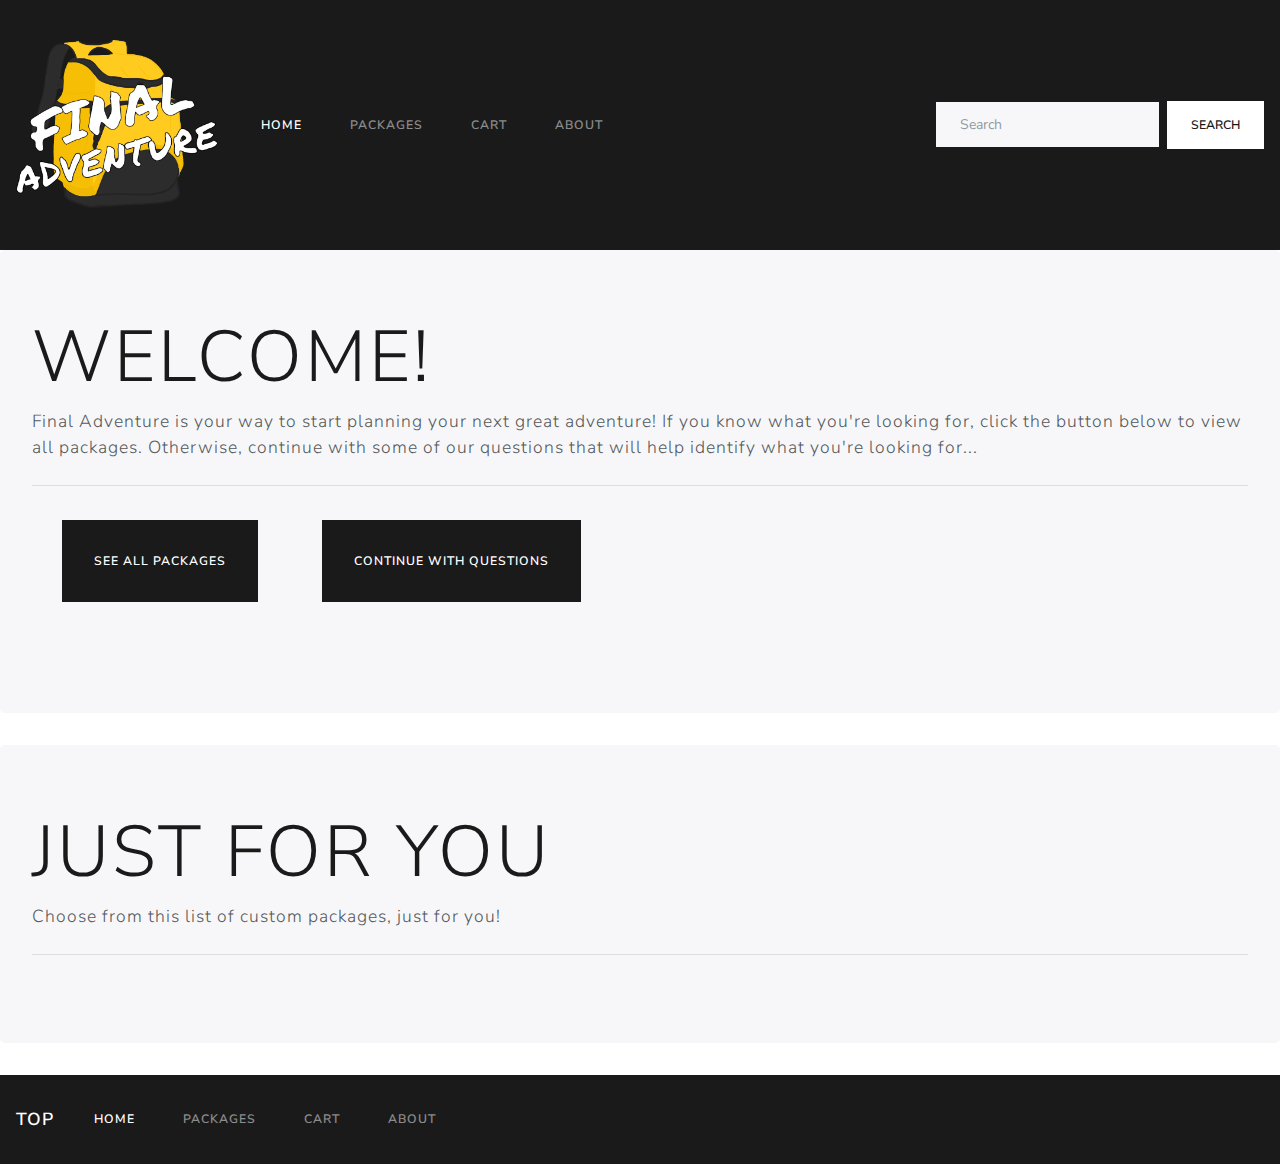
==== index.html @ f8fa19b6 "First Commit" ====
<!DOCTYPE html>
<html lang="en">
  <head>
    <!-- Required meta tags -->
    <meta charset="utf-8" />
    <meta
      name="viewport"
      content="width=device-width, initial-scale=1, shrink-to-fit=no"
    />

    <!-- Bootstrap CSS -->
    <link
      rel="stylesheet"
      href="https://stackpath.bootstrapcdn.com/bootstrap/4.4.1/css/bootstrap.min.css"
      integrity="sha384-Vkoo8x4CGsO3+Hhxv8T/Q5PaXtkKtu6ug5TOeNV6gBiFeWPGFN9MuhOf23Q9Ifjh"
      crossorigin="anonymous"
    />
    <link rel="stylesheet" href="includes/bootstrap.min.css" />
    

    <!-- JQuery link-->
    <script
  src="https://code.jquery.com/jquery-3.4.1.js"
  integrity="sha256-WpOohJOqMqqyKL9FccASB9O0KwACQJpFTUBLTYOVvVU="
  crossorigin="anonymous"></script> 

    <!--ICO & Title-->
    <link rel="shortcut icon" href="images/backpack.ico" />
    <title>Final Adventure</title>
  </head>

  <body>

    <!--Header & Navbar-->
    <header>
      <nav class="navbar navbar-expand-lg navbar-dark bg-primary">
        <a class="navbar-brand" href="index.html"><img src="images/Logo.png"></a>
        <button
          class="navbar-toggler"
          type="button"
          data-toggle="collapse"
          data-target="#navbarColor01"
          aria-controls="navbarColor01"
          aria-expanded="false"
          aria-label="Toggle navigation"
        >
          <span class="navbar-toggler-icon"></span>
        </button>

        <div class="collapse navbar-collapse" id="navbarColor01">
          <ul class="navbar-nav mr-auto">
            <li id="home" class="nav-item active">
              <a class="nav-link" href="index.html"
                >Home <span class="sr-only">(current)</span> </a
              >
            </li>
            <li id="package-page" class="nav-item all-packages">
              <a class="nav-link" href="packages.html">Packages</a>
            </li>
            <li class="nav-item">
              <a class="nav-link" href="cart.html">Cart</a>
            </li>
            <li class="nav-item">
              <a class="nav-link" href="about.html">About</a>
            </li>
          </ul>
          <form class="form-inline my-2 my-lg-0">
            <input
              class="form-control mr-sm-2"
              type="text"
              placeholder="Search"
            />
            <button id="search" class="btn btn-secondary my-2 my-sm-0" type="submit">
              Search
            </button>
          </form>
        </div>
      </nav>
    </header>

    <!--Sale Questions will go here-->

    <div id="questions-jumbotron" class="jumbotron">
      <h1 id="question-head"class="display-3">Welcome!</h1>
      <p id="current-question" class="lead">Final Adventure is your way to start planning your next great adventure! If you know what you're looking for, click the button below to view all packages. Otherwise, continue with some of our questions that will help identify what you're looking for...</p>
      <hr class="my-4" />
      <div id="possible-answers">
        <a class="btn btn-primary btn-lg all-packages" href="packages.html" role="button" style="margin: 10px 30px;">See All Packages</a>
        <a id="ques-cont" class="btn btn-primary btn-lg"  role="button" style="margin: 10px 30px; color:#FFFFFF;">Continue with Questions</a>
      </div>
      <br>
      <div class="progress">
        <div
          id="ques-prog-bar"
          class="progress-bar progress-bar-striped progress-bar-animated bg-warning"
          role="progressbar"
          style="width: 0%;"
          aria-valuenow="0"
          aria-valuemin="0"
          aria-valuemax="100"
        ></div>
      </div>
    </div>

    <!--Sale Packages will go here after questions have been answered-->

    <div id="sales-jumbotron" class="jumbotron">
      <h1 class="display-3" id="display-title">Just for you</h1>
      <p class="lead" id="sales-message"> 
        Choose from this list of custom packages, just for you!
      </p>
      <hr class="my-4" />
      
    </div>

    <!--Footer-->
    <footer style="height: 70px;">
      <nav class="navbar navbar-expand-lg navbar-dark bg-primary">
        <a class="navbar-brand" href="#">top</a>
        <div id="navbarColor01">
          <ul class="navbar-nav mr-auto">
            <li id="home" class="nav-item active">
              <a class="nav-link" href="index.html"
                >Home <span class="sr-only">(current)</span> </a
              >
            </li>
            <li id="package-page" class="nav-item all-packages">
              <a class="nav-link" href="packages.html">Packages</a>
            </li>
            <li class="nav-item">
              <a class="nav-link" href="cart.html">Cart</a>
            </li>
            <li class="nav-item">
              <a class="nav-link" href="about.html">About</a>
            </li>
          </ul>
        </div>
      </nav>
    </footer>
    <!-- Optional JavaScript -->
    <script src="includes/main.js"></script>
    <!-- jQuery first, then Popper.js, then Bootstrap JS -->
    <script
      src="https://cdn.jsdelivr.net/npm/popper.js@1.16.0/dist/umd/popper.min.js"
      integrity="sha384-Q6E9RHvbIyZFJoft+2mJbHaEWldlvI9IOYy5n3zV9zzTtmI3UksdQRVvoxMfooAo"
      crossorigin="anonymous"
    ></script>
    <script
      src="https://stackpath.bootstrapcdn.com/bootstrap/4.4.1/js/bootstrap.min.js"
      integrity="sha384-wfSDF2E50Y2D1uUdj0O3uMBJnjuUD4Ih7YwaYd1iqfktj0Uod8GCExl3Og8ifwB6"
      crossorigin="anonymous"
    ></script>
  </body>
</html>

<!--<div>
  <ul class="pagination">
    <li class="page-item disabled">
      <a class="page-link" href="#">&laquo;</a>
    </li>
    <li class="page-item active">
      <a class="page-link" href="#">1</a>
    </li>
    <li class="page-item">
      <a class="page-link" href="#">2</a>
    </li>
    <li class="page-item">
      <a class="page-link" href="#">3</a>
    </li>
    <li class="page-item">
      <a class="page-link" href="#">4</a>
    </li>
    <li class="page-item">
      <a class="page-link" href="#">5</a>
    </li>
    <li class="page-item">
      <a class="page-link" href="#">&raquo;</a>
    </li>
  </ul>
</div>
-->
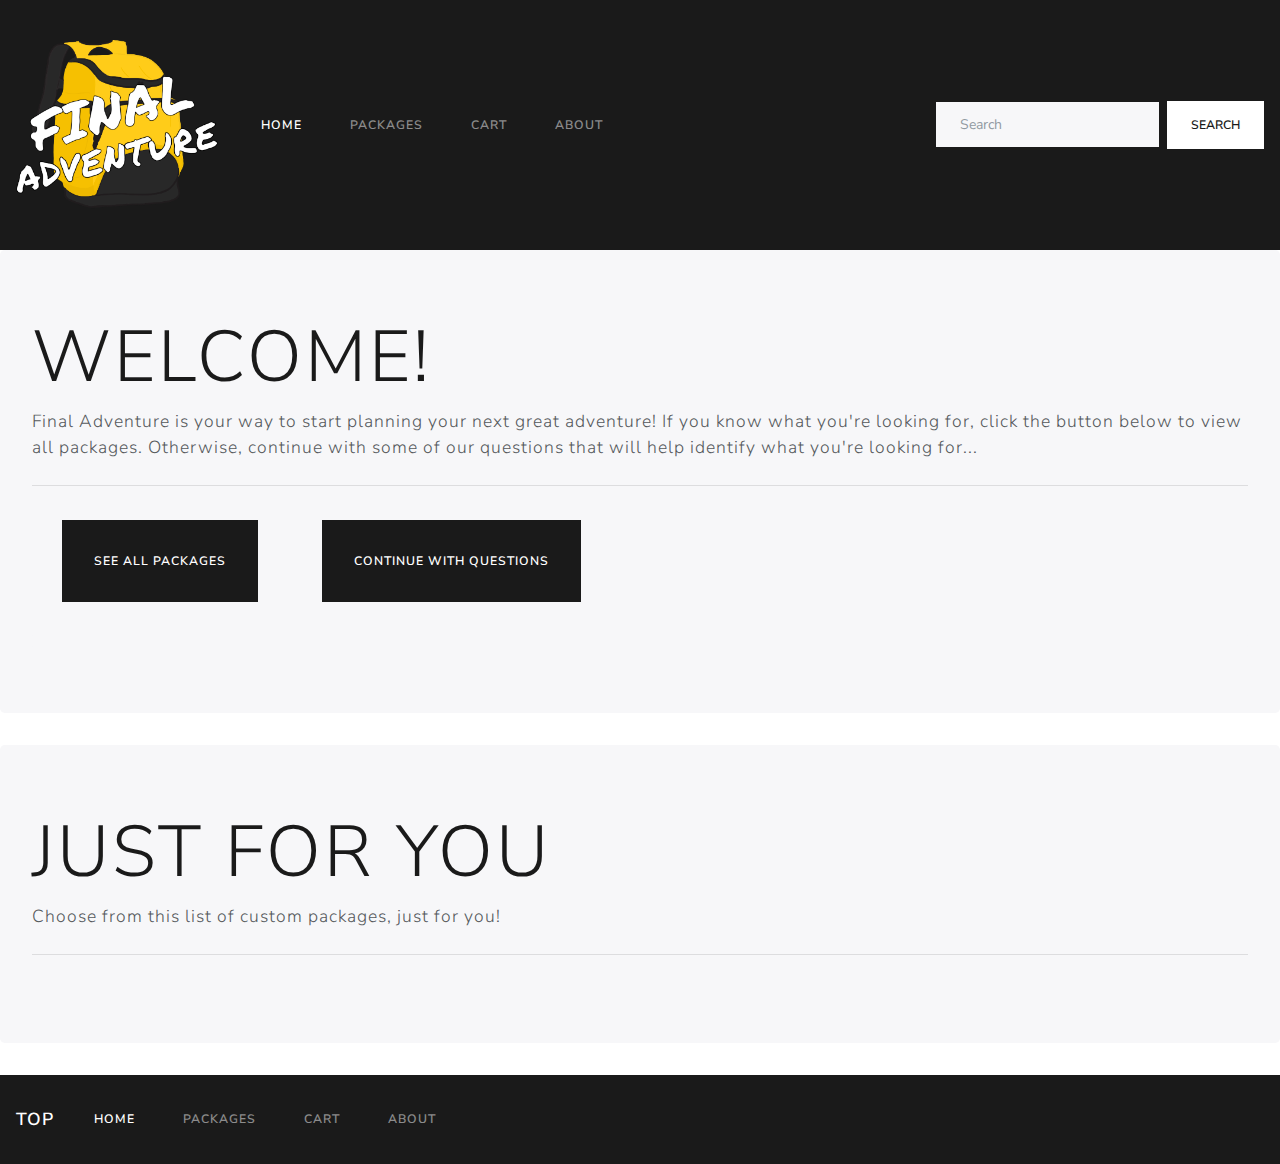
==== commit 2afaeb1e: "removed needless div comment at bottom of all html. Changed photo api" ====
--- a/index.html
+++ b/index.html
@@ -153,29 +153,3 @@
   </body>
 </html>
 
-<!--<div>
-  <ul class="pagination">
-    <li class="page-item disabled">
-      <a class="page-link" href="#">&laquo;</a>
-    </li>
-    <li class="page-item active">
-      <a class="page-link" href="#">1</a>
-    </li>
-    <li class="page-item">
-      <a class="page-link" href="#">2</a>
-    </li>
-    <li class="page-item">
-      <a class="page-link" href="#">3</a>
-    </li>
-    <li class="page-item">
-      <a class="page-link" href="#">4</a>
-    </li>
-    <li class="page-item">
-      <a class="page-link" href="#">5</a>
-    </li>
-    <li class="page-item">
-      <a class="page-link" href="#">&raquo;</a>
-    </li>
-  </ul>
-</div>
--->
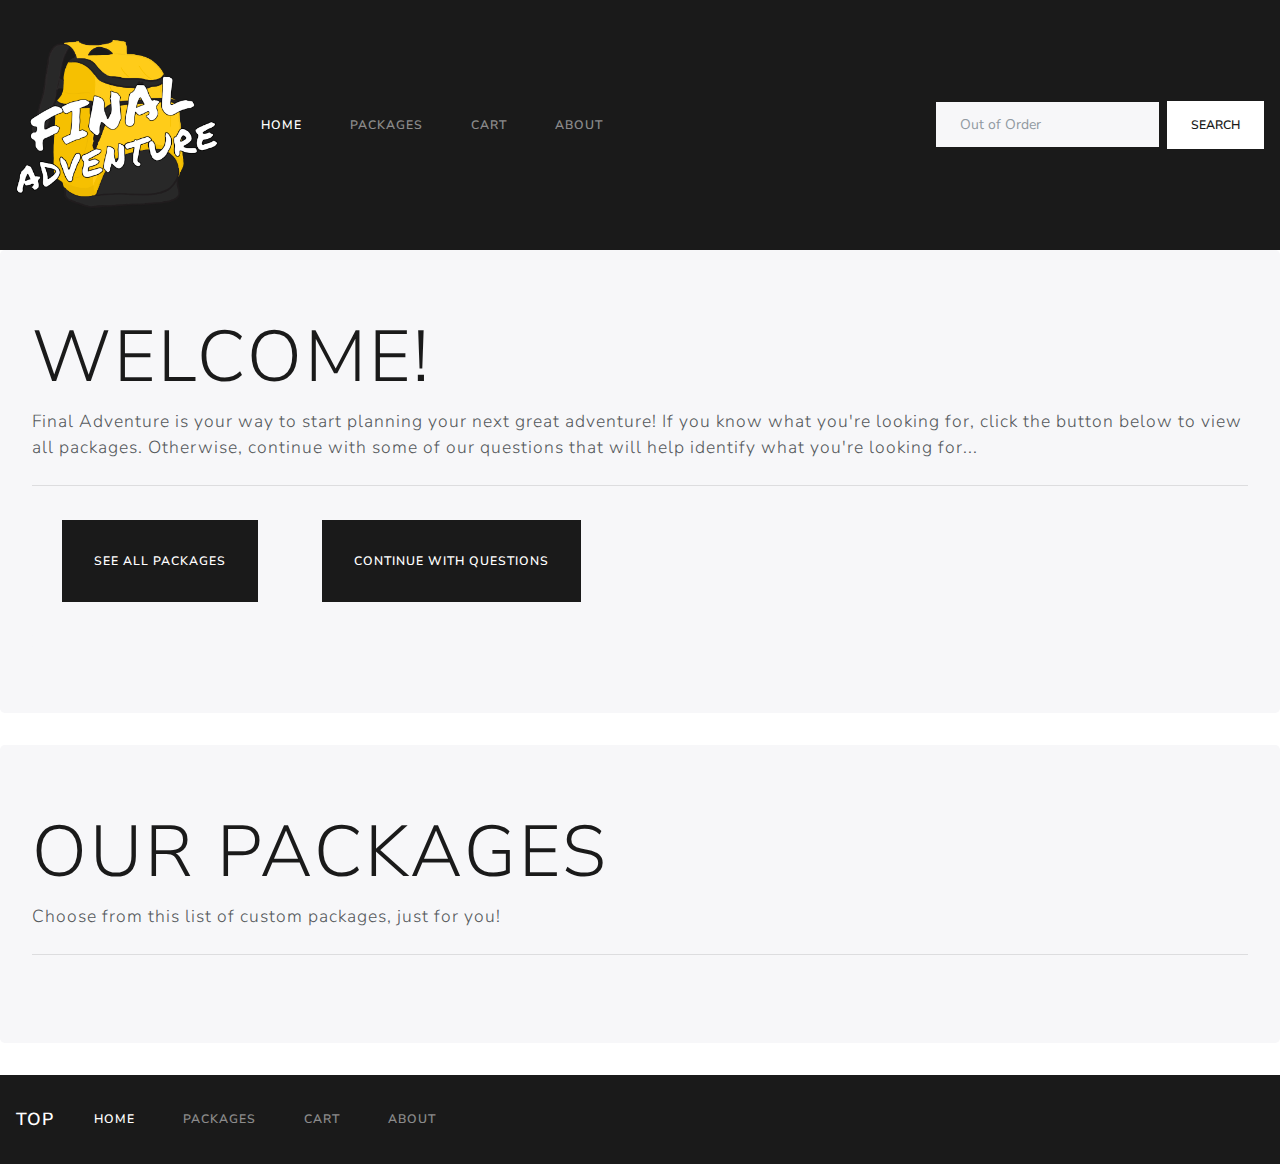
==== commit 6a892e20: "Minor html style fixes on index" ====
--- a/index.html
+++ b/index.html
@@ -68,7 +68,7 @@
             <input
               class="form-control mr-sm-2"
               type="text"
-              placeholder="Search"
+              placeholder="Out of Order"
             />
             <button id="search" class="btn btn-secondary my-2 my-sm-0" type="submit">
               Search
@@ -105,7 +105,7 @@
     <!--Sale Packages will go here after questions have been answered-->
 
     <div id="sales-jumbotron" class="jumbotron">
-      <h1 class="display-3" id="display-title">Just for you</h1>
+      <h1 class="display-3" id="display-title">Our Packages</h1>
       <p class="lead" id="sales-message"> 
         Choose from this list of custom packages, just for you!
       </p>
